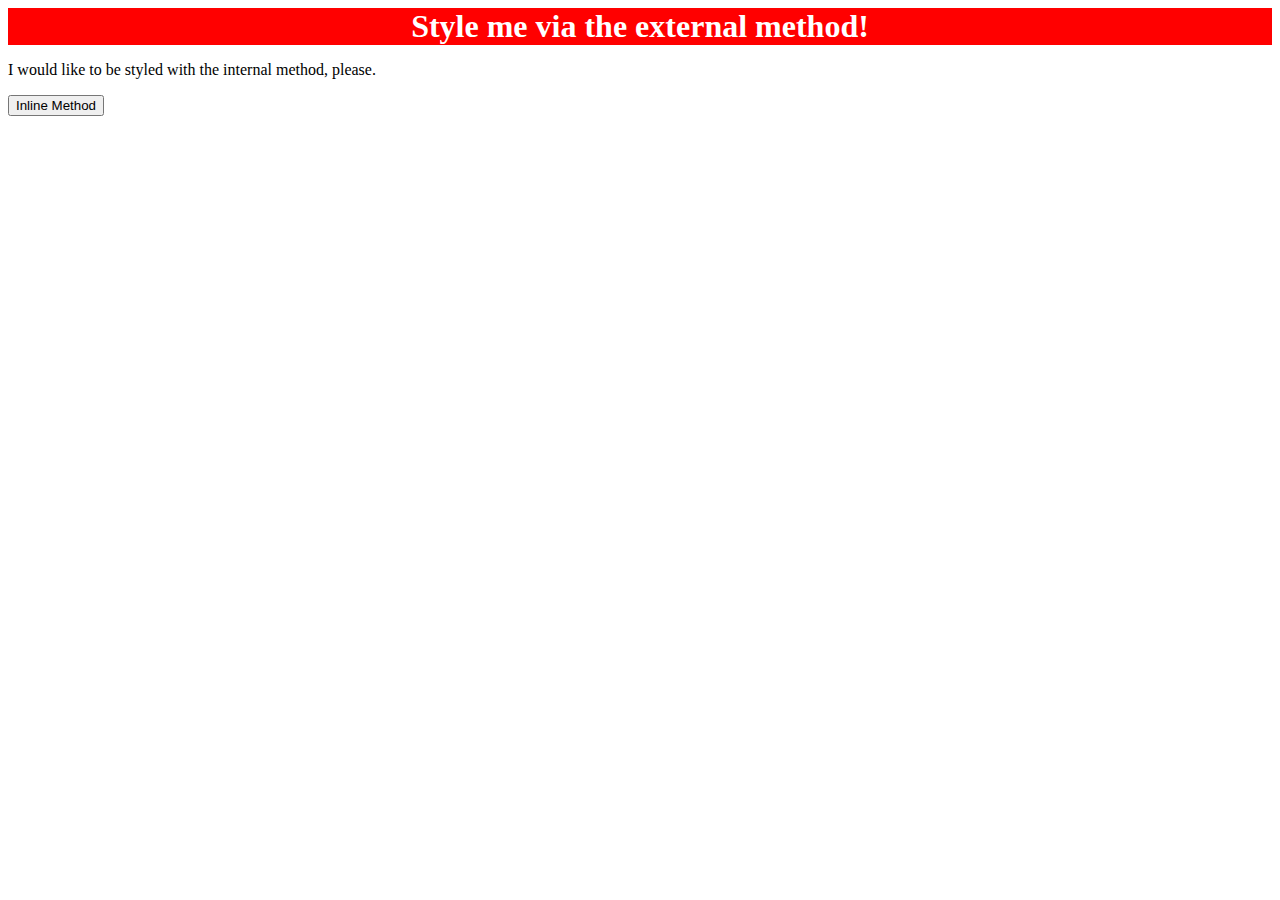
==== foundations/intro-to-css/01-css-methods/index.html @ e74fa2ff "Added link to external styles.css file." ====
<!DOCTYPE html>
<html lang="en">
  <head>
  
    <meta charset="UTF-8">
    <meta http-equiv="X-UA-Compatible" content="IE=edge">
    <meta name="viewport" content="width=device-width, initial-scale=1.0">
    <link rel="stylesheet" href="styles.css">
    <title>Methods for Adding CSS</title>
  </head>
  <body>
    <div>Style me via the external method!</div>
    <p>I would like to be styled with the internal method, please.</p>
    <button>Inline Method</button>
  </body>
</html>
---- foundations/intro-to-css/01-css-methods/styles.css ----
div {
    color: white;
    background-color: red;
    font-size: 32px;
    text-align: center;
    font-weight: bold;
}
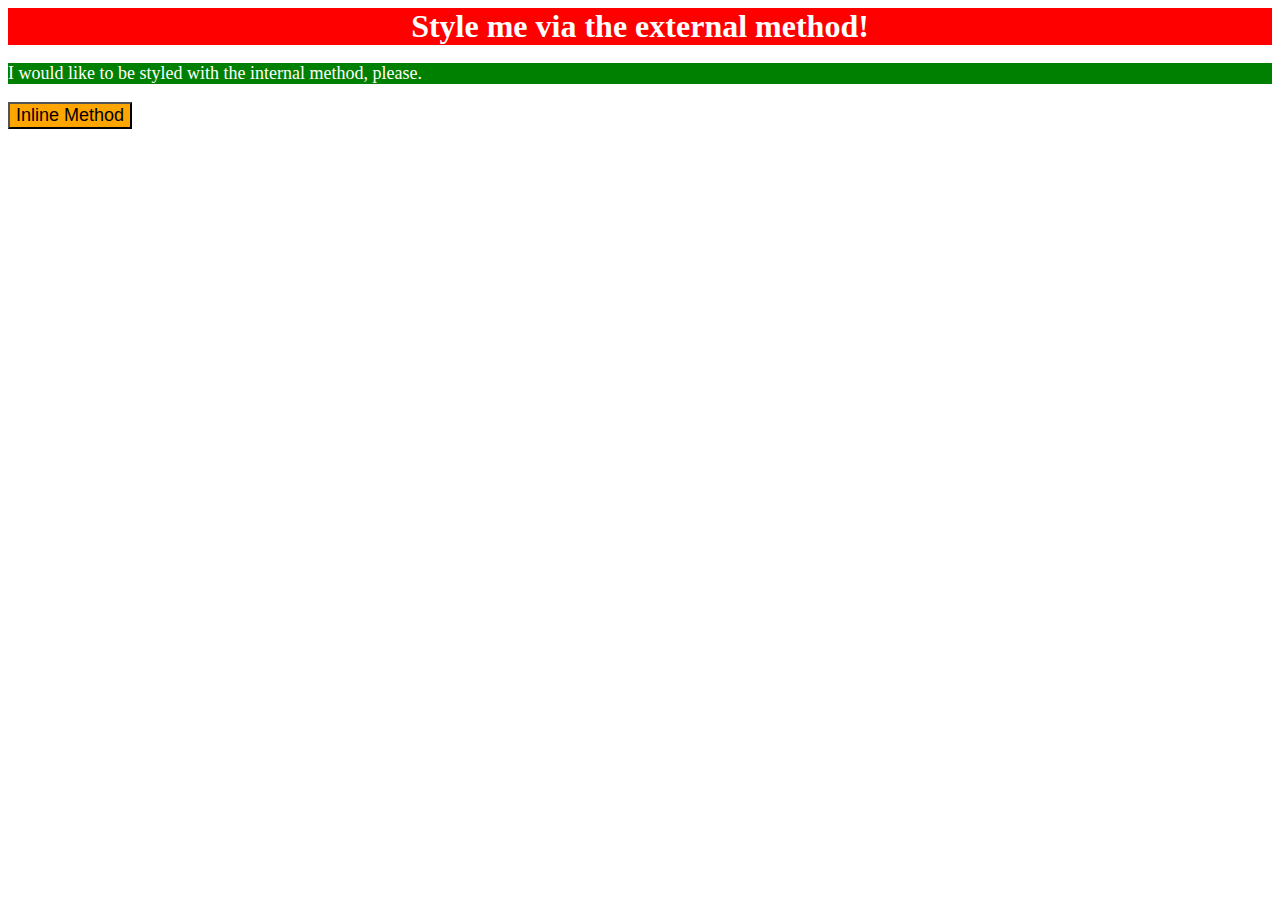
==== commit c7f0acac: "Finished styling the index page. External method was used for the first section Internal method used" ====
--- a/foundations/intro-to-css/01-css-methods/index.html
+++ b/foundations/intro-to-css/01-css-methods/index.html
@@ -1,16 +1,22 @@
 <!DOCTYPE html>
 <html lang="en">
   <head>
-  
     <meta charset="UTF-8">
     <meta http-equiv="X-UA-Compatible" content="IE=edge">
     <meta name="viewport" content="width=device-width, initial-scale=1.0">
     <link rel="stylesheet" href="styles.css">
+    <style>
+      p {
+        background-color: green;
+        color: white;
+        font-size: 18px;
+      }
+    </style>
     <title>Methods for Adding CSS</title>
   </head>
   <body>
     <div>Style me via the external method!</div>
     <p>I would like to be styled with the internal method, please.</p>
-    <button>Inline Method</button>
+    <button style="background-color: orange; font-size: 18px;"> Inline Method </button>
   </body>
 </html>